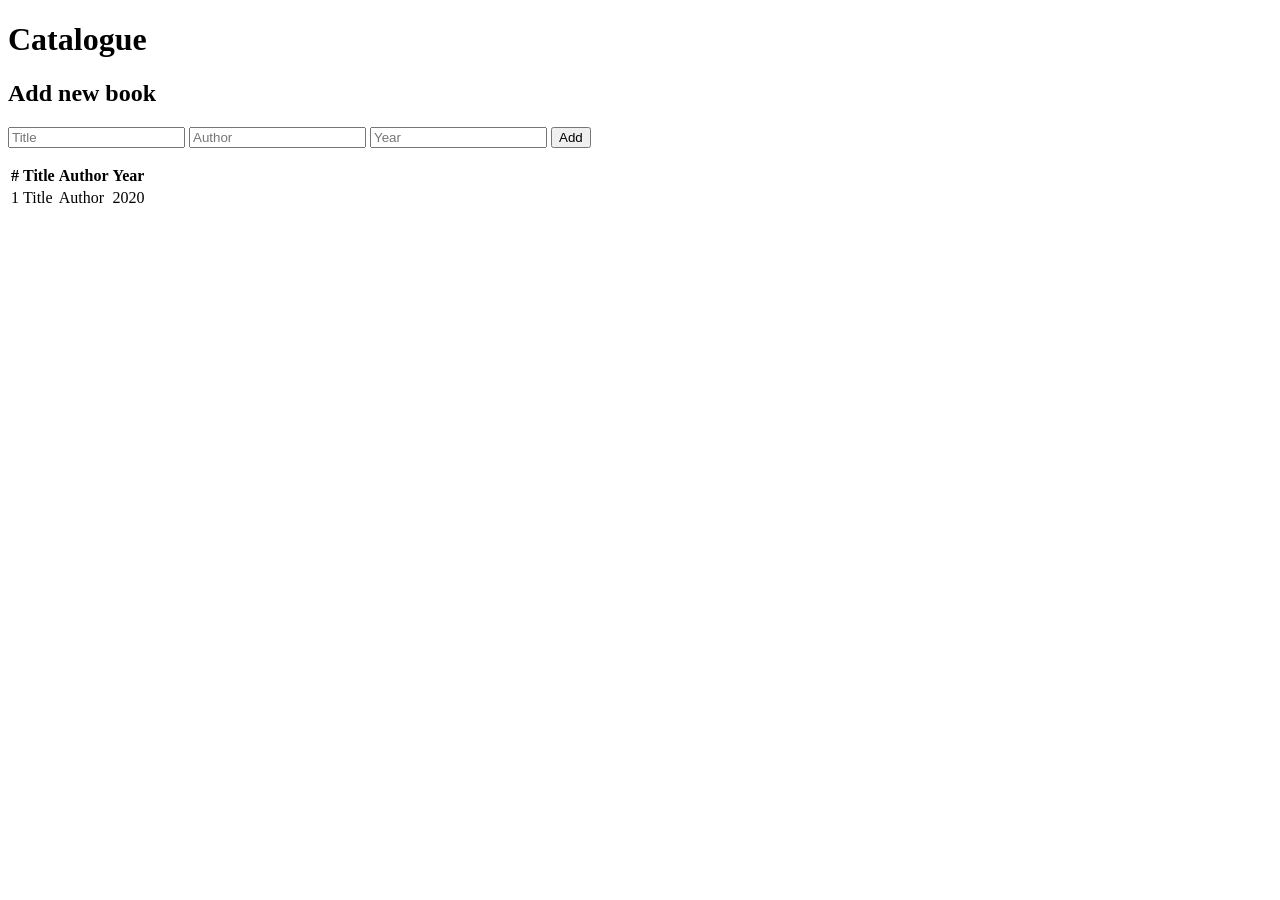
==== src/main/resources/templates/books/list.html @ 58b08737 "lab05: REST and MVC controllers, model, view, static resources" ====
<!DOCTYPE html>
<html xmlns:th="http://www.thymeleaf.org">
<head>
    <meta charset="UTF-8">
    <title th:text="${title}">Catalogue</title>
    <link rel="stylesheet" th:href="@{/css/app.css}">
</head>

<body>

<h1 th:text="${title}">Catalogue</h1>
<p th:if="${message}"
   class="flash"
   th:text="${message}">
</p>

<h2>Add new book</h2>

<form method="post" action="/books">

    <input type="text"
           name="title"
           placeholder="Title"
           required>

    <input type="text"
           name="author"
           placeholder="Author"
           required>

    <input type="number"
           name="year"
           placeholder="Year"
           required>

    <button type="submit">
        Add
    </button>

</form>

<p th:if="${message}" class="flash" th:text="${message}"></p>

<table>
    <tr>
        <th>#</th>
        <th>Title</th>
        <th>Author</th>
        <th>Year</th>
    </tr>

    <tr th:each="book : ${books}">
        <td th:text="${book.id}">1</td>
        <td th:text="${book.title}">Title</td>
        <td th:text="${book.author}">Author</td>
        <td th:text="${book.year}">2020</td>
    </tr>
</table>

</body>
</html>
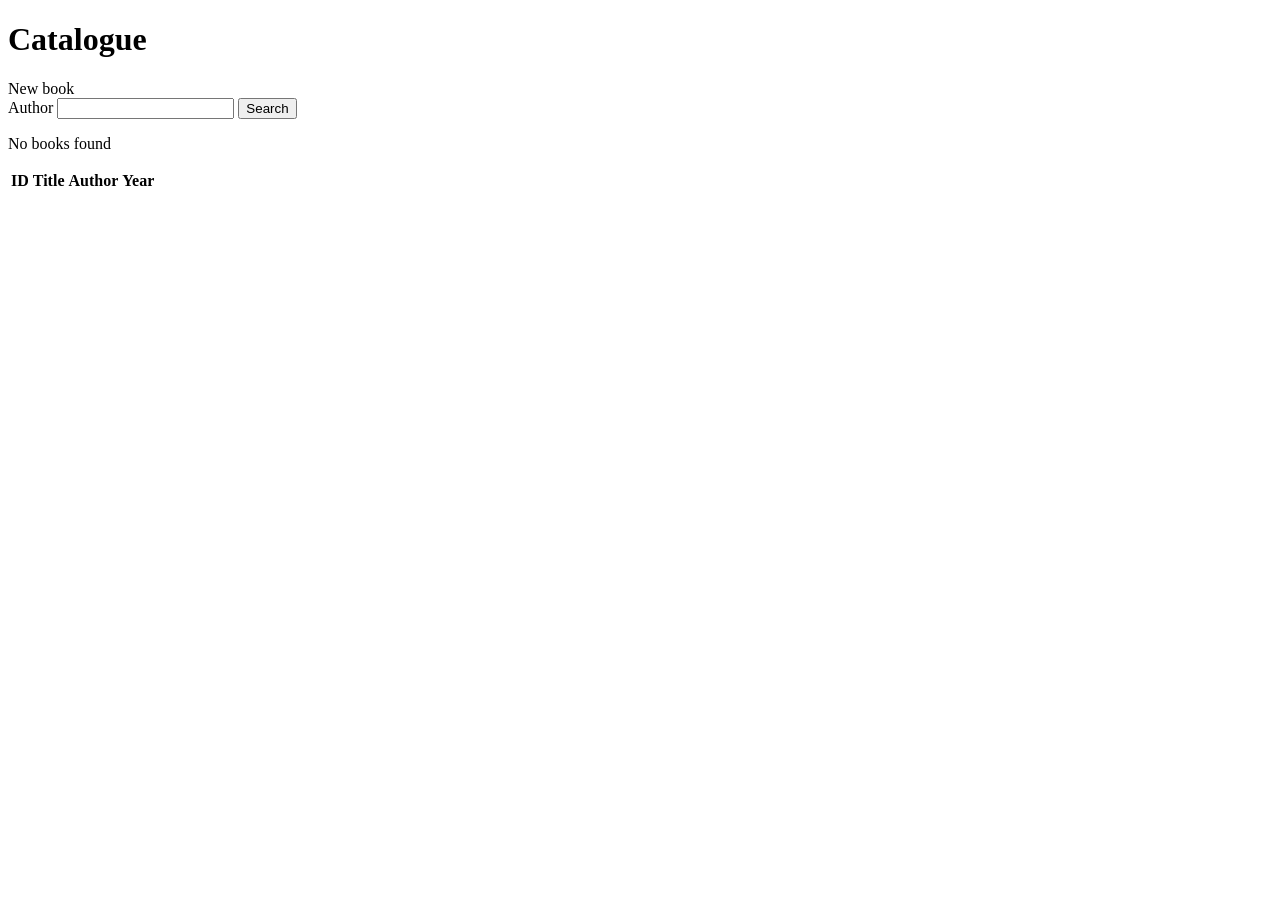
==== commit e5deebd0: "lab06: form binding, validation, i18n, controller advice" ====
--- a/src/main/resources/templates/books/list.html
+++ b/src/main/resources/templates/books/list.html
@@ -1,60 +1,53 @@
 <!DOCTYPE html>
-<html xmlns:th="http://www.thymeleaf.org">
+<html xmlns:th="http://www.thymeleaf.org"
+      th:lang="${#locale.language}">
 <head>
-    <meta charset="UTF-8">
-    <title th:text="${title}">Catalogue</title>
-    <link rel="stylesheet" th:href="@{/css/app.css}">
+  <meta charset="UTF-8">
+  <title th:text="#{book.catalogue}">Catalogue</title>
+  <link rel="stylesheet" th:href="@{/css/app.css}">
 </head>
-
 <body>
 
-<h1 th:text="${title}">Catalogue</h1>
-<p th:if="${message}"
-   class="flash"
-   th:text="${message}">
-</p>
+<h1 th:text="#{book.catalogue}">Catalogue</h1>
 
-<h2>Add new book</h2>
+<div class="alert"
+     th:if="${message != null}"
+     th:text="${message}"></div>
 
-<form method="post" action="/books">
+<a th:href="@{/books/new}" th:text="#{book.new}">New book</a>
 
-    <input type="text"
-           name="title"
-           placeholder="Title"
-           required>
-
-    <input type="text"
-           name="author"
-           placeholder="Author"
-           required>
-
-    <input type="number"
-           name="year"
-           placeholder="Year"
-           required>
-
-    <button type="submit">
-        Add
-    </button>
-
+<form th:action="@{/books}" method="get">
+  <label for="author" th:text="#{book.author}">Author</label>
+  <input id="author"
+         name="author"
+         type="text"
+         th:value="${author}">
+  <button type="submit" th:text="#{book.search}">Search</button>
 </form>
 
-<p th:if="${message}" class="flash" th:text="${message}"></p>
+<p th:if="${#lists.isEmpty(books)}"
+   th:text="#{book.empty}">No books found</p>
 
-<table>
-    <tr>
-        <th>#</th>
-        <th>Title</th>
-        <th>Author</th>
-        <th>Year</th>
-    </tr>
-
-    <tr th:each="book : ${books}">
-        <td th:text="${book.id}">1</td>
-        <td th:text="${book.title}">Title</td>
-        <td th:text="${book.author}">Author</td>
-        <td th:text="${book.year}">2020</td>
-    </tr>
+<table th:unless="${#lists.isEmpty(books)}">
+  <thead>
+  <tr>
+    <th>ID</th>
+    <th th:text="#{book.title}">Title</th>
+    <th th:text="#{book.author}">Author</th>
+    <th th:text="#{book.year}">Year</th>
+  </tr>
+  </thead>
+  <tbody>
+  <tr th:each="book : ${books}">
+    <td th:text="${book.id()}"></td>
+    <td>
+      <a th:href="@{/books/{id}(id=${book.id()})}"
+         th:text="${book.title()}"></a>
+    </td>
+    <td th:text="${book.author()}"></td>
+    <td th:text="${book.year()}"></td>
+  </tr>
+  </tbody>
 </table>
 
 </body>
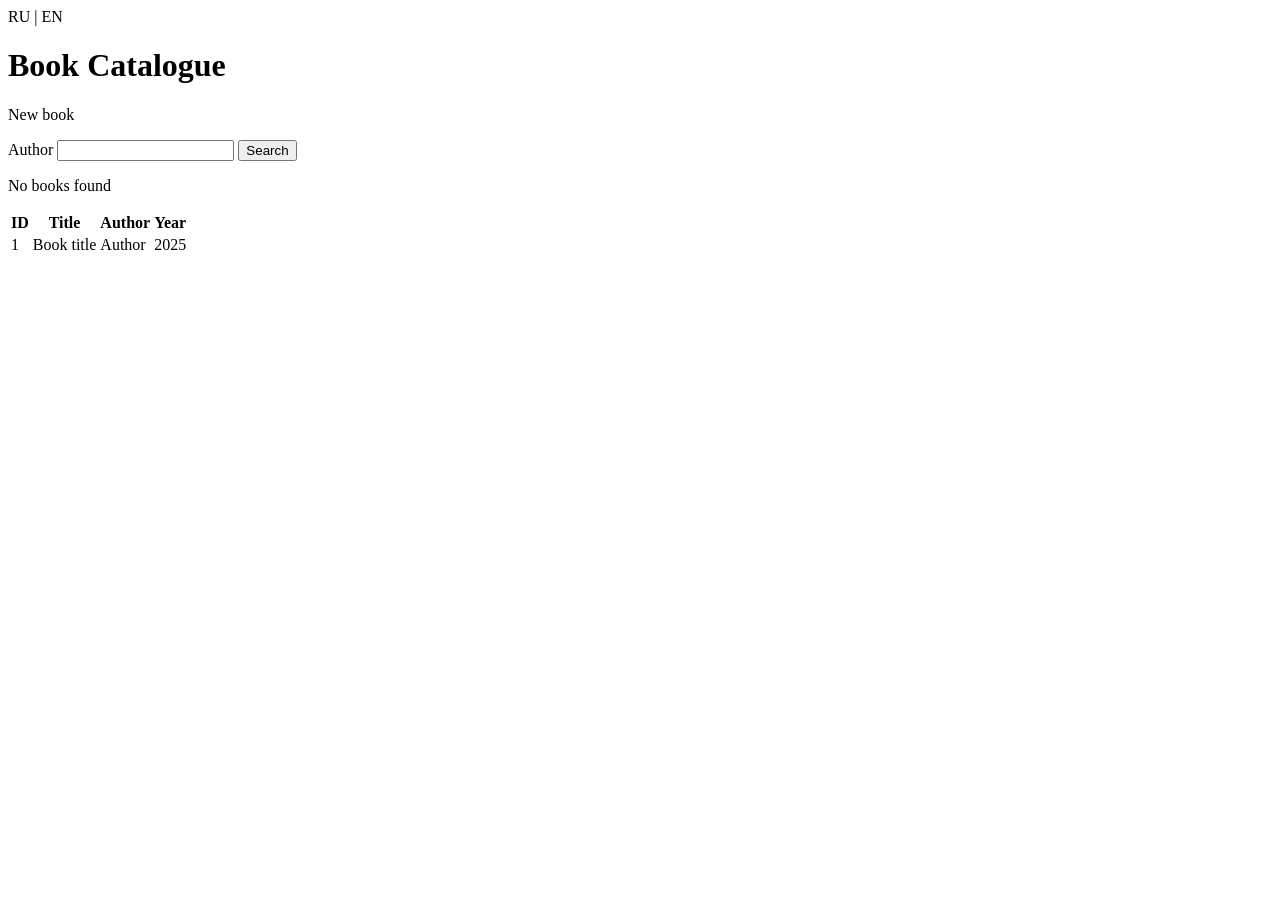
==== commit 8a828263: "Complete Lab 09" ====
--- a/src/main/resources/templates/books/list.html
+++ b/src/main/resources/templates/books/list.html
@@ -1,34 +1,74 @@
+
 <!DOCTYPE html>
 <html xmlns:th="http://www.thymeleaf.org"
       th:lang="${#locale.language}">
+
 <head>
   <meta charset="UTF-8">
-  <title th:text="#{book.catalogue}">Catalogue</title>
+  <meta name="viewport" content="width=device-width, initial-scale=1.0">
+
+  <title th:text="#{book.catalogue}">Book Catalogue</title>
+
   <link rel="stylesheet" th:href="@{/css/app.css}">
 </head>
+
 <body>
 
-<h1 th:text="#{book.catalogue}">Catalogue</h1>
+
+<div class="language-switcher">
+  <a th:href="@{/books(lang='ru')}"
+     th:classappend="${#locale.language == 'ru'} ? ' active' : ''">
+    RU
+  </a>
+
+  <span>|</span>
+
+  <a th:href="@{/books(lang='en')}"
+     th:classappend="${#locale.language == 'en'} ? ' active' : ''">
+    EN
+  </a>
+</div>
+
+<h1 th:text="#{book.catalogue}">Book Catalogue</h1>
 
 <div class="alert"
      th:if="${message != null}"
-     th:text="${message}"></div>
+     th:text="${message}">
+</div>
 
-<a th:href="@{/books/new}" th:text="#{book.new}">New book</a>
+<p>
+  <a th:href="@{/books/new}"
+     th:text="#{book.new}">
+    New book
+  </a>
+</p>
 
 <form th:action="@{/books}" method="get">
-  <label for="author" th:text="#{book.author}">Author</label>
+
+  <label for="author"
+         th:text="#{book.author}">
+    Author
+  </label>
+
   <input id="author"
          name="author"
          type="text"
          th:value="${author}">
-  <button type="submit" th:text="#{book.search}">Search</button>
+
+  <button type="submit"
+          th:text="#{book.search}">
+    Search
+  </button>
+
 </form>
 
 <p th:if="${#lists.isEmpty(books)}"
-   th:text="#{book.empty}">No books found</p>
+   th:text="#{book.empty}">
+  No books found
+</p>
 
 <table th:unless="${#lists.isEmpty(books)}">
+
   <thead>
   <tr>
     <th>ID</th>
@@ -37,18 +77,25 @@
     <th th:text="#{book.year}">Year</th>
   </tr>
   </thead>
+
   <tbody>
   <tr th:each="book : ${books}">
-    <td th:text="${book.id()}"></td>
+    <td th:text="${book.id()}">1</td>
+
     <td>
       <a th:href="@{/books/{id}(id=${book.id()})}"
-         th:text="${book.title()}"></a>
+         th:text="${book.title()}">
+        Book title
+      </a>
     </td>
-    <td th:text="${book.author()}"></td>
-    <td th:text="${book.year()}"></td>
+
+    <td th:text="${book.author()}">Author</td>
+
+    <td th:text="${book.year()}">2025</td>
   </tr>
   </tbody>
+
 </table>
 
 </body>
-</html>+</html>
